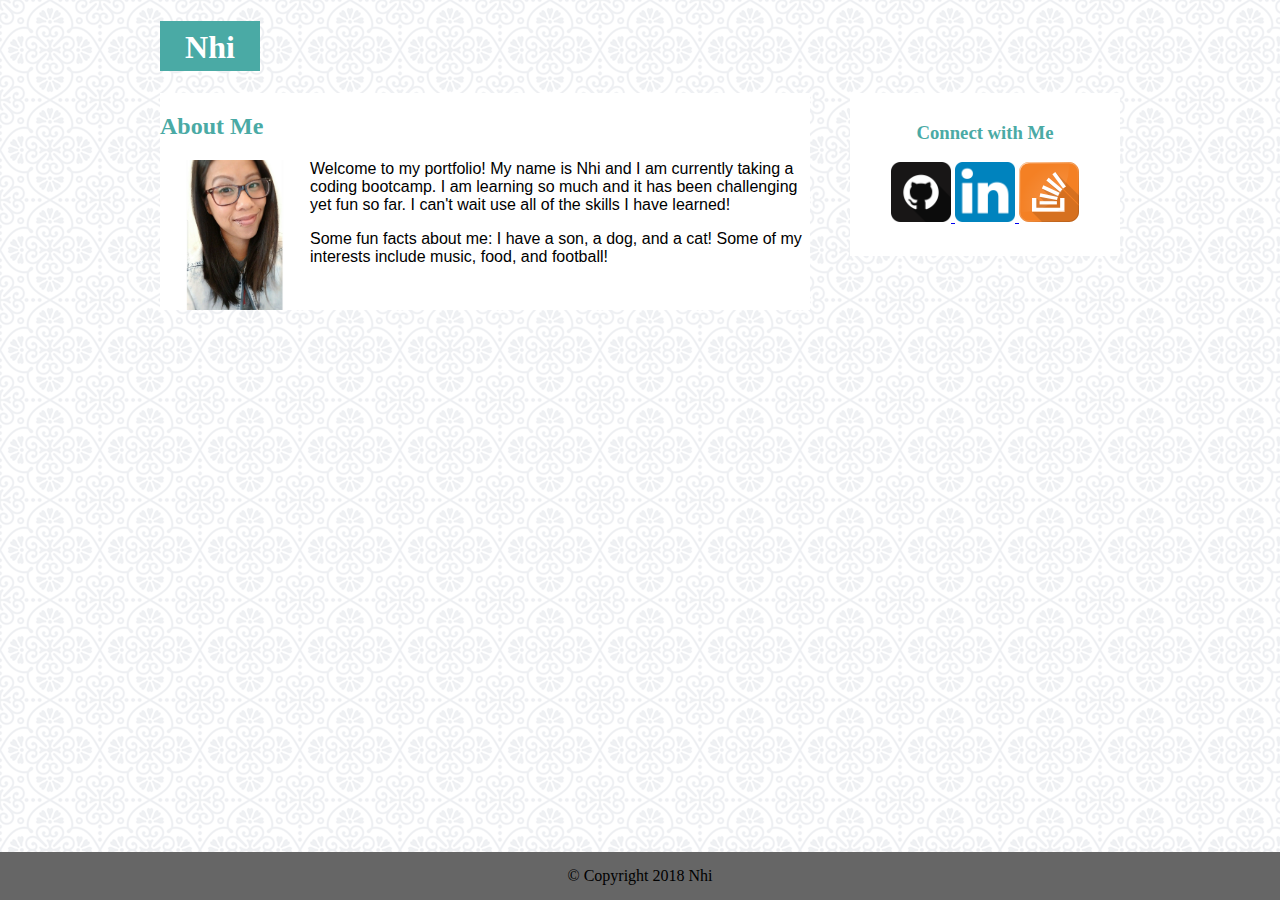
==== index.html @ 5d6f3291 "Added footer" ====
<!DOCTYPE html>
<html lang="en">
<head>
    <meta charset="UTF-8">
    <meta name="viewport" content="width=device-width, initial-scale=1.0">
    <meta http-equiv="X-UA-Compatible" content="ie=edge">
    <link rel="stylesheet" type="text/css" href="./assets/css/style.css">
    <title>ND Portfolio</title>
</head>

<body background="./assets/images/regal.png">
    <div class="index">
         <h1 id="name">Nhi</h1>
    
    <section id="content">  
        <h2>About Me</h2>
        <img class="profilepic" src="./assets/images/profilepic.jpg" alt="profile" width="150" height="150">

        <p>Welcome to my portfolio! My name is Nhi and I am currently taking a coding bootcamp. I am learning so much and it has been challenging yet fun so far. I can't wait use all of the skills I have learned!</p>

        <p>Some fun facts about me: I have a son, a dog, and a cat! Some of my interests include music, food, and football!</p>
    </section>  

    <section id="connect">
        <h3>Connect with Me</h3>
        <a href="https://github.com/ntdang">
            <img src="./assets/images/github.png" alt="GitHub" width="60" height="60">
        </a>
        <a href="https://www.linkedin.com/in/nhi-dang-11b415154">
            <img src="./assets/images/linkedin.png" alt="LinkedIn" width="60" height="60">
        </a>
        <a href="https://stackoverflow.com/users/9064677/ntdang">
            <img src="./assets/images/stack2.svg" alt="StackOverflow" width="60" height="60">
        </a>
    </section>

    <div id="footer">
            &#169 Copyright 2018 Nhi
        </div>
        
    </div>

    
</body>
</html>
---- assets/css/style.css ----
* {
  box-sizing: border-box;
}

body {
  width: 960px;
  margin: 0 auto;
}

header {
  display: inline;
  float: right;
}

#name {
  background-color: #4aaaa5;
  color: white;
  font-family: 'Georgia', Times, Times New Roman, serif;
  width: 100px;
  height: 50px;
  padding: 8px 15px 25px 15px;
  text-align: center;
}

h2 {
  color: #4aaaa5;
  font-family: 'Georgia', Times, Times New Roman, serif;
}

p {
  font-family: 'Arial', 'Helvetica Neue', Helvetica, sans-serif;
}

#content {
  width: 650px;
  float: left;
  background-color: white;
}

#connect {
  float: right;
  width: 270px;
  color: #4aaaa5;
  background-color: white;
  text-align: center;
  padding: 10px 0px 30px 0px;  
}

.profilepic {
  float: left
}

#button {
  background-color: #4aaaa5;
  color: white;
}

#footer {
  background-color: #666666;
  position: fixed;
  bottom: 0%;
  right: 0%;
  left: 0%;
  width: 100%;
  text-align: center;
  padding: 15px;
}
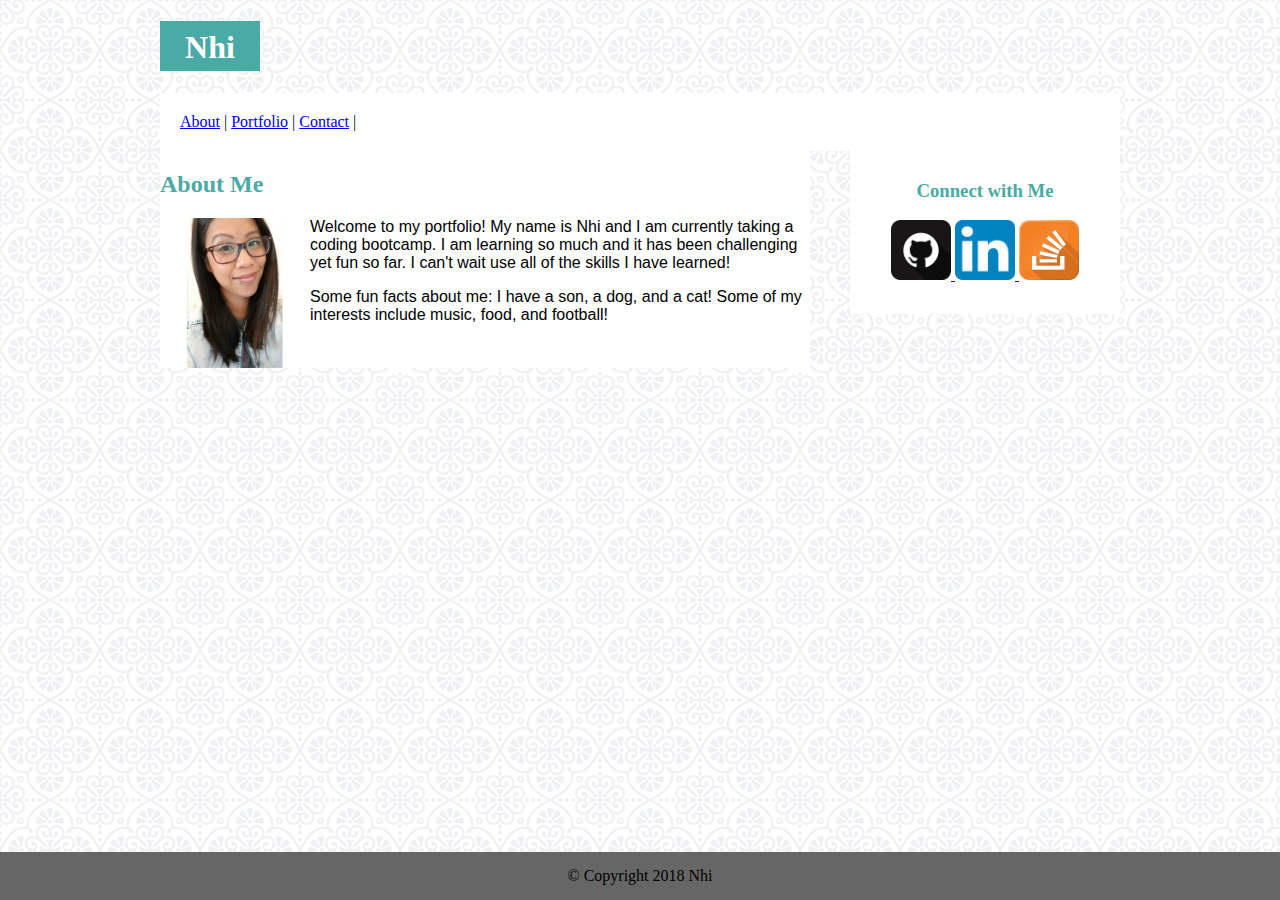
==== commit 62cd3f80: "Added nav tags" ====
--- a/index.html
+++ b/index.html
@@ -8,10 +8,19 @@
     <title>ND Portfolio</title>
 </head>
 
+<header>
+        <h1 id="name">Nhi</h1>
+      
+          <nav>
+              <a href="index.html">About</a> |
+              <a href="portfolio.html">Portfolio</a> |
+              <a href="contact.html">Contact</a> |
+          </nav>
+      </header>
+
 <body background="./assets/images/regal.png">
     <div class="index">
-         <h1 id="name">Nhi</h1>
-    
+     
     <section id="content">  
         <h2>About Me</h2>
         <img class="profilepic" src="./assets/images/profilepic.jpg" alt="profile" width="150" height="150">
@@ -37,7 +46,7 @@
     <div id="footer">
             &#169 Copyright 2018 Nhi
         </div>
-        
+
     </div>
 
     
--- a/assets/css/style.css
+++ b/assets/css/style.css
@@ -9,7 +9,11 @@
 
 header {
   display: inline;
-  float: right;
+}
+
+nav {
+  background-color: white;
+  padding: 20px;
 }
 
 #name {
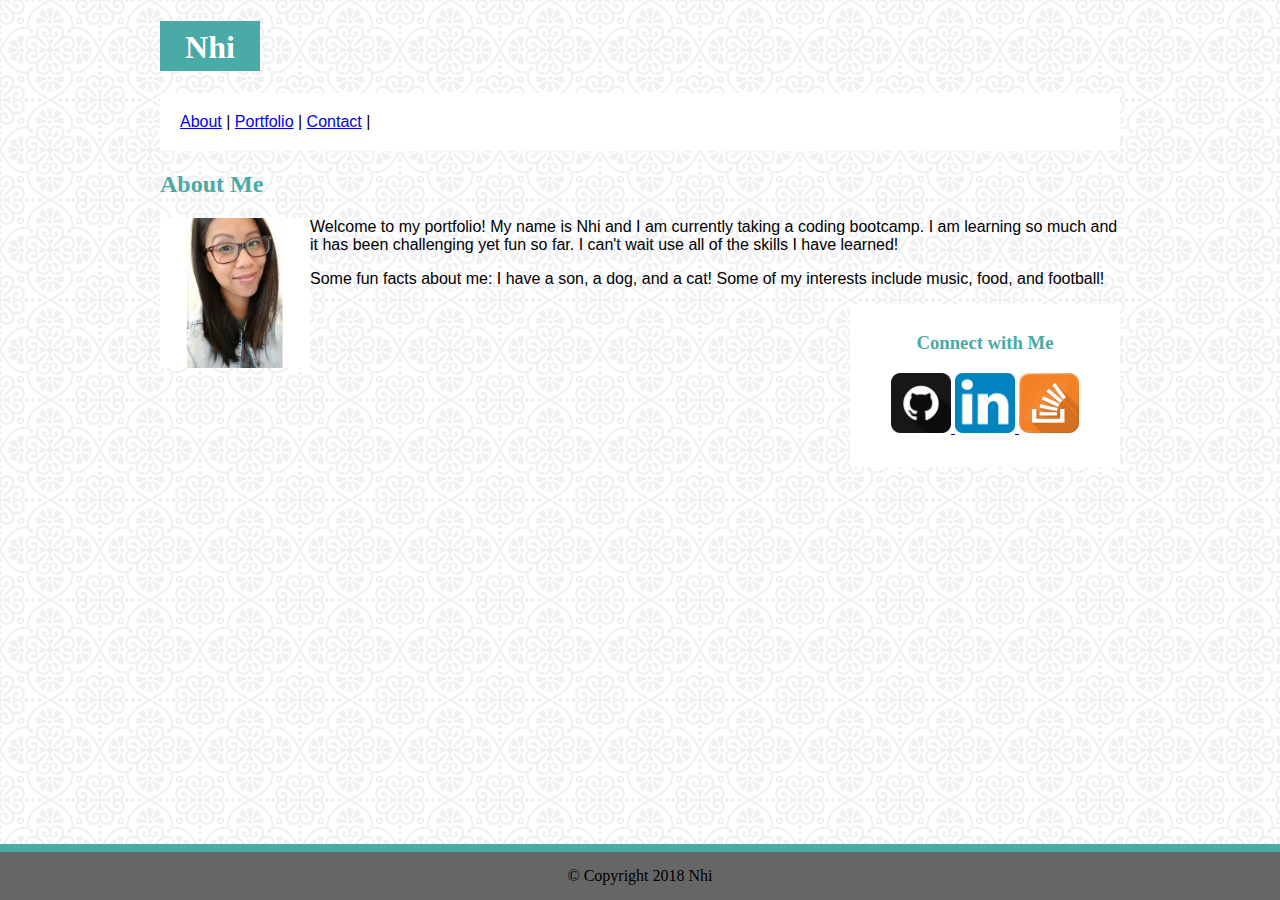
==== commit 9be2ee59: "Cleaned up divs" ====
--- a/index.html
+++ b/index.html
@@ -8,6 +8,7 @@
     <title>ND Portfolio</title>
 </head>
 
+<div>
 <header>
         <h1 id="name">Nhi</h1>
       
@@ -17,18 +18,16 @@
               <a href="contact.html">Contact</a> |
           </nav>
       </header>
+</div>
 
-<body background="./assets/images/regal.png">
-    <div class="index">
-     
-    <section id="content">  
+<div class="content">
+    <body background="./assets/images/regal.png">
         <h2>About Me</h2>
-        <img class="profilepic" src="./assets/images/profilepic.jpg" alt="profile" width="150" height="150">
+            <img class="profilepic" src="./assets/images/profilepic.jpg" alt="profile" width="150" height="150">
 
         <p>Welcome to my portfolio! My name is Nhi and I am currently taking a coding bootcamp. I am learning so much and it has been challenging yet fun so far. I can't wait use all of the skills I have learned!</p>
 
-        <p>Some fun facts about me: I have a son, a dog, and a cat! Some of my interests include music, food, and football!</p>
-    </section>  
+        <p>Some fun facts about me: I have a son, a dog, and a cat! Some of my interests include music, food, and football!</p> 
 
     <section id="connect">
         <h3>Connect with Me</h3>
@@ -45,10 +44,9 @@
 
     <div id="footer">
             &#169 Copyright 2018 Nhi
-        </div>
+     </div>
+  
+</body>
 
-    </div>
-
-    
-</body>
+</div>
 </html>--- a/assets/css/style.css
+++ b/assets/css/style.css
@@ -14,6 +14,7 @@
 nav {
   background-color: white;
   padding: 20px;
+  font-family: 'Arial', 'Helvetica Neue', Helvetica, sans-serif;
 }
 
 #name {
@@ -39,6 +40,7 @@
   width: 650px;
   float: left;
   background-color: white;
+  font-family: 'Arial', 'Helvetica Neue', Helvetica, sans-serif;
 }
 
 #connect {
@@ -47,7 +49,7 @@
   color: #4aaaa5;
   background-color: white;
   text-align: center;
-  padding: 10px 0px 30px 0px;  
+  padding: 10px 0px 30px 0px;
 }
 
 .profilepic {
@@ -57,6 +59,8 @@
 #button {
   background-color: #4aaaa5;
   color: white;
+  padding: 8px 25px;
+  font-size: small;
 }
 
 #footer {
@@ -68,4 +72,5 @@
   width: 100%;
   text-align: center;
   padding: 15px;
+  border-top: #4aaaa5 8px solid;
 }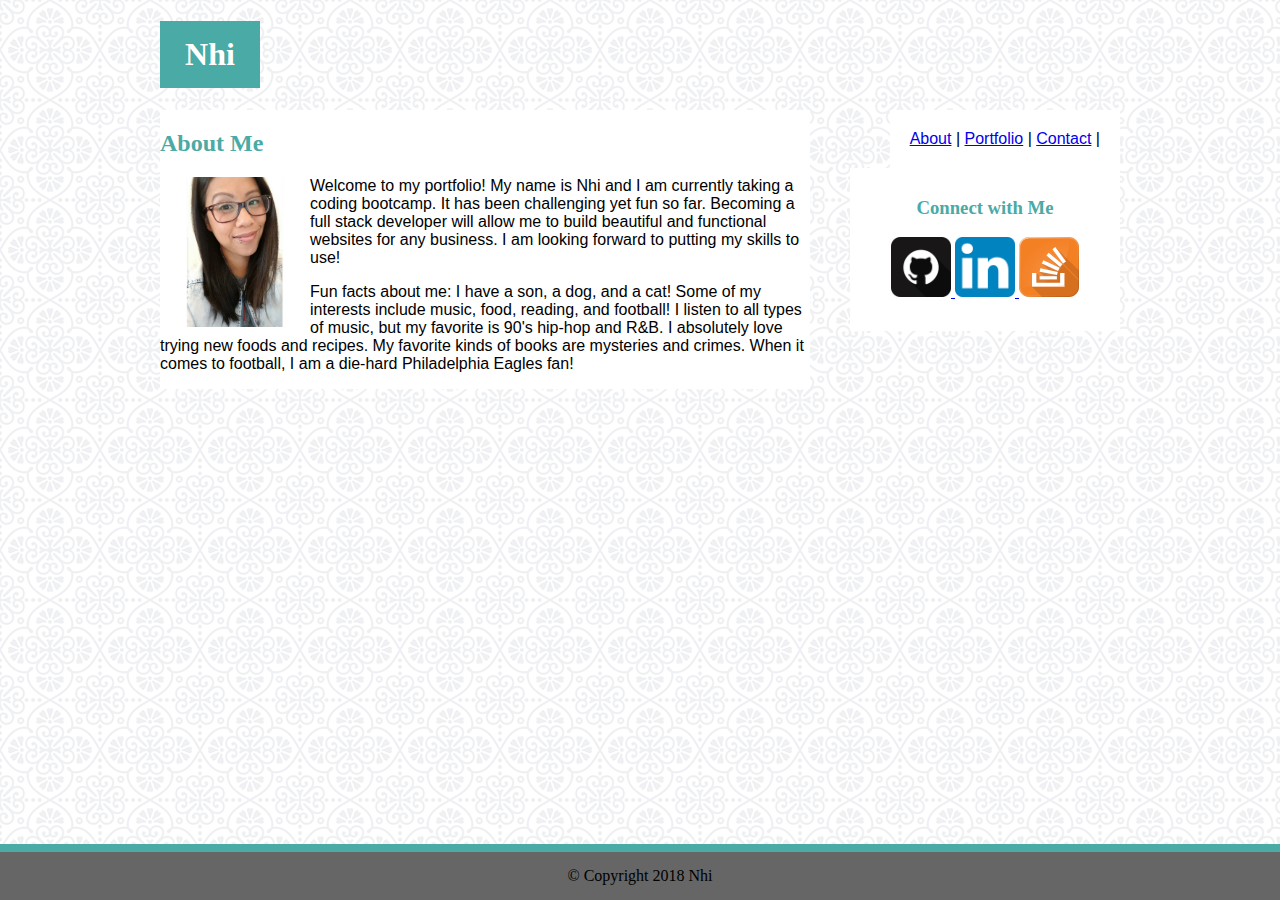
==== commit fbc75c31: "Updated bio again" ====
--- a/index.html
+++ b/index.html
@@ -20,14 +20,16 @@
       </header>
 </div>
 
-<div class="content">
+<div id="content">
     <body background="./assets/images/regal.png">
         <h2>About Me</h2>
             <img class="profilepic" src="./assets/images/profilepic.jpg" alt="profile" width="150" height="150">
 
-        <p>Welcome to my portfolio! My name is Nhi and I am currently taking a coding bootcamp. I am learning so much and it has been challenging yet fun so far. I can't wait use all of the skills I have learned!</p>
+        <p>Welcome to my portfolio! My name is Nhi and I am currently taking a coding bootcamp. It has been challenging yet fun so far. Becoming a full stack developer will allow me to build beautiful and functional websites for any business. I am looking forward to putting my skills to use!</p>
 
-        <p>Some fun facts about me: I have a son, a dog, and a cat! Some of my interests include music, food, and football!</p> 
+        <p>Fun facts about me: I have a son, a dog, and a cat! Some of my interests include music, food, reading, and football! I listen to all types of music, but my favorite is 90's hip-hop and R&B. I absolutely love trying new foods and recipes. My favorite kinds of books are mysteries and crimes. When it comes to football, I am a die-hard Philadelphia Eagles fan!</p> 
+    </body>
+</div>
 
     <section id="connect">
         <h3>Connect with Me</h3>
@@ -44,9 +46,6 @@
 
     <div id="footer">
             &#169 Copyright 2018 Nhi
-     </div>
+    </div>
   
-</body>
-
-</div>
 </html>--- a/assets/css/style.css
+++ b/assets/css/style.css
@@ -15,6 +15,7 @@
   background-color: white;
   padding: 20px;
   font-family: 'Arial', 'Helvetica Neue', Helvetica, sans-serif;
+  float: right;
 }
 
 #name {
@@ -22,8 +23,7 @@
   color: white;
   font-family: 'Georgia', Times, Times New Roman, serif;
   width: 100px;
-  height: 50px;
-  padding: 8px 15px 25px 15px;
+  padding: 15px;
   text-align: center;
 }
 
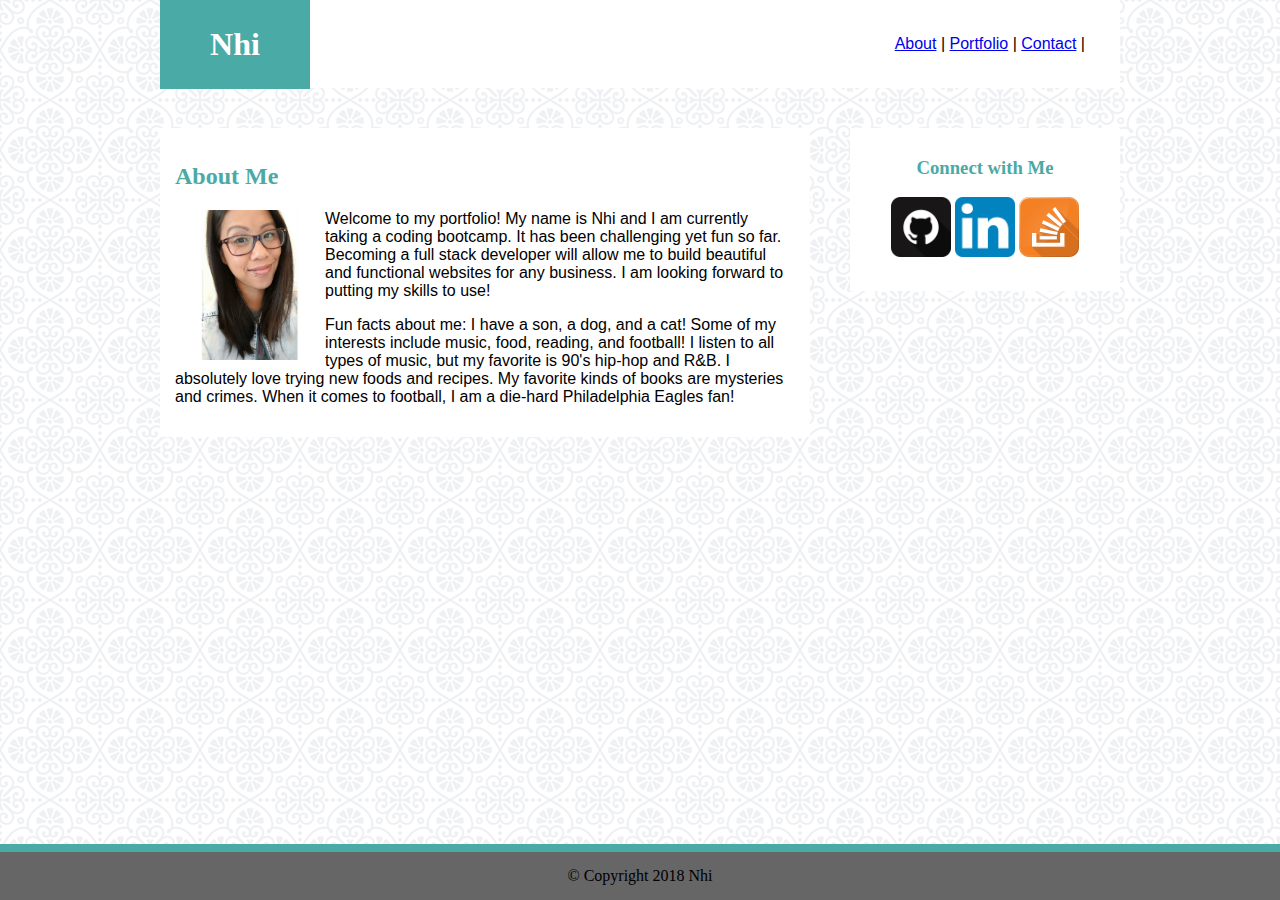
==== commit 4a415416: "Fixed header" ====
--- a/index.html
+++ b/index.html
@@ -10,14 +10,15 @@
 
 <div>
 <header>
-        <h1 id="name">Nhi</h1>
-      
-          <nav>
-              <a href="index.html">About</a> |
-              <a href="portfolio.html">Portfolio</a> |
-              <a href="contact.html">Contact</a> |
-          </nav>
-      </header>
+    <h1>Nhi</h1>   
+</header>
+
+<nav>
+    <a href="index.html">About</a> |
+    <a href="portfolio.html">Portfolio</a> |
+    <a href="contact.html">Contact</a> |
+</nav>
+
 </div>
 
 <div id="content">
@@ -34,14 +35,11 @@
     <section id="connect">
         <h3>Connect with Me</h3>
         <a href="https://github.com/ntdang">
-            <img src="./assets/images/github.png" alt="GitHub" width="60" height="60">
-        </a>
+            <img src="./assets/images/github.png" alt="GitHub" width="60" height="60"></a>
         <a href="https://www.linkedin.com/in/nhi-dang-11b415154">
-            <img src="./assets/images/linkedin.png" alt="LinkedIn" width="60" height="60">
-        </a>
+            <img src="./assets/images/linkedin.png" alt="LinkedIn" width="60" height="60"></a>
         <a href="https://stackoverflow.com/users/9064677/ntdang">
-            <img src="./assets/images/stack2.svg" alt="StackOverflow" width="60" height="60">
-        </a>
+            <img src="./assets/images/stack2.svg" alt="StackOverflow" width="60" height="60"></a>
     </section>
 
     <div id="footer">
--- a/assets/css/style.css
+++ b/assets/css/style.css
@@ -8,23 +8,27 @@
 }
 
 header {
-  display: inline;
+  position: fixed;
+  z-index: 2;
+  width: 100%;
 }
 
 nav {
   background-color: white;
-  padding: 20px;
+  padding: 35px;
   font-family: 'Arial', 'Helvetica Neue', Helvetica, sans-serif;
-  float: right;
+  width: 100%;
+  text-align: right;
 }
 
-#name {
+h1 {
   background-color: #4aaaa5;
   color: white;
   font-family: 'Georgia', Times, Times New Roman, serif;
-  width: 100px;
-  padding: 15px;
+  width: 150px;
+  padding: 26px;
   text-align: center;
+  margin: 0%;
 }
 
 h2 {
@@ -41,6 +45,9 @@
   float: left;
   background-color: white;
   font-family: 'Arial', 'Helvetica Neue', Helvetica, sans-serif;
+  position: relative;
+  padding: 15px;
+  margin-top: 40px;
 }
 
 #connect {
@@ -50,6 +57,7 @@
   background-color: white;
   text-align: center;
   padding: 10px 0px 30px 0px;
+  margin-top: 40px;
 }
 
 .profilepic {
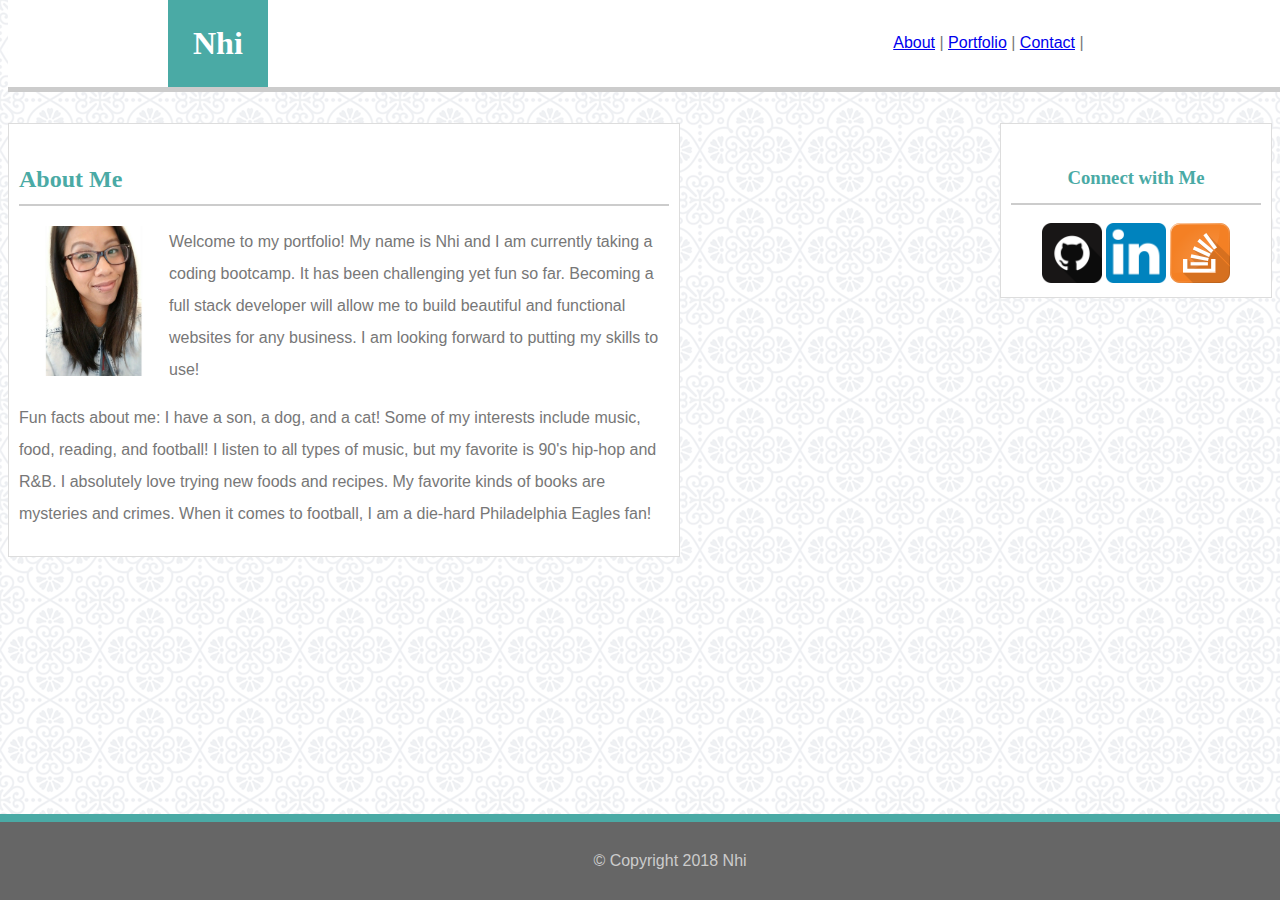
==== commit 77a4a55c: "Updated all files" ====
--- a/index.html
+++ b/index.html
@@ -8,32 +8,31 @@
     <title>ND Portfolio</title>
 </head>
 
-<div>
+<body background="./assets/images/regal.png">
+
 <header>
-    <h1>Nhi</h1>   
+<div class="container-holder">
+    <h1>Nhi</h1>
+    <div class="nav">
+        <a href="index.html">About</a> |
+        <a href="portfolio.html">Portfolio</a> |
+        <a href="contact.html">Contact</a> |
+    </div>   
+</div>
 </header>
 
-<nav>
-    <a href="index.html">About</a> |
-    <a href="portfolio.html">Portfolio</a> |
-    <a href="contact.html">Contact</a> |
-</nav>
-
-</div>
-
+<div class="container clearfix">
 <div id="content">
-    <body background="./assets/images/regal.png">
-        <h2>About Me</h2>
+        <h2 class="underline">About Me</h2>
             <img class="profilepic" src="./assets/images/profilepic.jpg" alt="profile" width="150" height="150">
 
         <p>Welcome to my portfolio! My name is Nhi and I am currently taking a coding bootcamp. It has been challenging yet fun so far. Becoming a full stack developer will allow me to build beautiful and functional websites for any business. I am looking forward to putting my skills to use!</p>
 
         <p>Fun facts about me: I have a son, a dog, and a cat! Some of my interests include music, food, reading, and football! I listen to all types of music, but my favorite is 90's hip-hop and R&B. I absolutely love trying new foods and recipes. My favorite kinds of books are mysteries and crimes. When it comes to football, I am a die-hard Philadelphia Eagles fan!</p> 
-    </body>
 </div>
-
+    
     <section id="connect">
-        <h3>Connect with Me</h3>
+        <h3 class="underline">Connect with Me</h3>
         <a href="https://github.com/ntdang">
             <img src="./assets/images/github.png" alt="GitHub" width="60" height="60"></a>
         <a href="https://www.linkedin.com/in/nhi-dang-11b415154">
@@ -45,5 +44,9 @@
     <div id="footer">
             &#169 Copyright 2018 Nhi
     </div>
-  
+
+</div>
+
+</body>
+
 </html>--- a/assets/css/style.css
+++ b/assets/css/style.css
@@ -1,34 +1,30 @@
-* {
-  box-sizing: border-box;
-}
-
-body {
-  width: 960px;
+header {
+  top: 0;
+  position: fixed;
+  z-index: 2;
+  width: 100%;
+  background-color: white;
+  border-bottom: #cccccc 5px solid;
   margin: 0 auto;
 }
 
-header {
-  position: fixed;
-  z-index: 2;
-  width: 100%;
-}
-
-nav {
-  background-color: white;
-  padding: 35px;
+.nav {
+  padding: 34px;
   font-family: 'Arial', 'Helvetica Neue', Helvetica, sans-serif;
-  width: 100%;
-  text-align: right;
+  width: 22%;
+  float: right;
+  text-align: center;
+  color: #777777;
 }
 
 h1 {
   background-color: #4aaaa5;
   color: white;
   font-family: 'Georgia', Times, Times New Roman, serif;
-  width: 150px;
-  padding: 26px;
+  padding: 25px;
+  margin: 0;
+  display: inline-block;
   text-align: center;
-  margin: 0%;
 }
 
 h2 {
@@ -36,28 +32,45 @@
   font-family: 'Georgia', Times, Times New Roman, serif;
 }
 
-p {
-  font-family: 'Arial', 'Helvetica Neue', Helvetica, sans-serif;
+.underline {
+  border-bottom: 2px solid #cccccc;
+  display: block;
+  line-height: 50px;
+}
+
+.container-holder {
+  width: 960px;
+  margin: 0 auto;
+}
+
+.clearfix {
+  clear: both;
 }
 
 #content {
   width: 650px;
+  line-height: 2;
   float: left;
   background-color: white;
+  color: #777777;
+  border: solid .5px;
+  border-color: #dddddd;
   font-family: 'Arial', 'Helvetica Neue', Helvetica, sans-serif;
   position: relative;
-  padding: 15px;
-  margin-top: 40px;
+  padding: 10px;
+  margin-top: 115px;
 }
 
 #connect {
   float: right;
-  width: 270px;
+  width: 250px;
   color: #4aaaa5;
   background-color: white;
+  border: solid .5px;
+  border-color: #dddddd;
   text-align: center;
-  padding: 10px 0px 30px 0px;
-  margin-top: 40px;
+  padding: 10px;
+  margin-top: 115px;
 }
 
 .profilepic {
@@ -73,12 +86,14 @@
 
 #footer {
   background-color: #666666;
+  color: #cccccc;
+  font-family: 'Arial', 'Helvetica Neue', Helvetica, sans-serif;
   position: fixed;
-  bottom: 0%;
-  right: 0%;
-  left: 0%;
+  bottom: 0;
+  right: 0;
+  left: 0;
   width: 100%;
   text-align: center;
-  padding: 15px;
+  padding: 30px;
   border-top: #4aaaa5 8px solid;
 }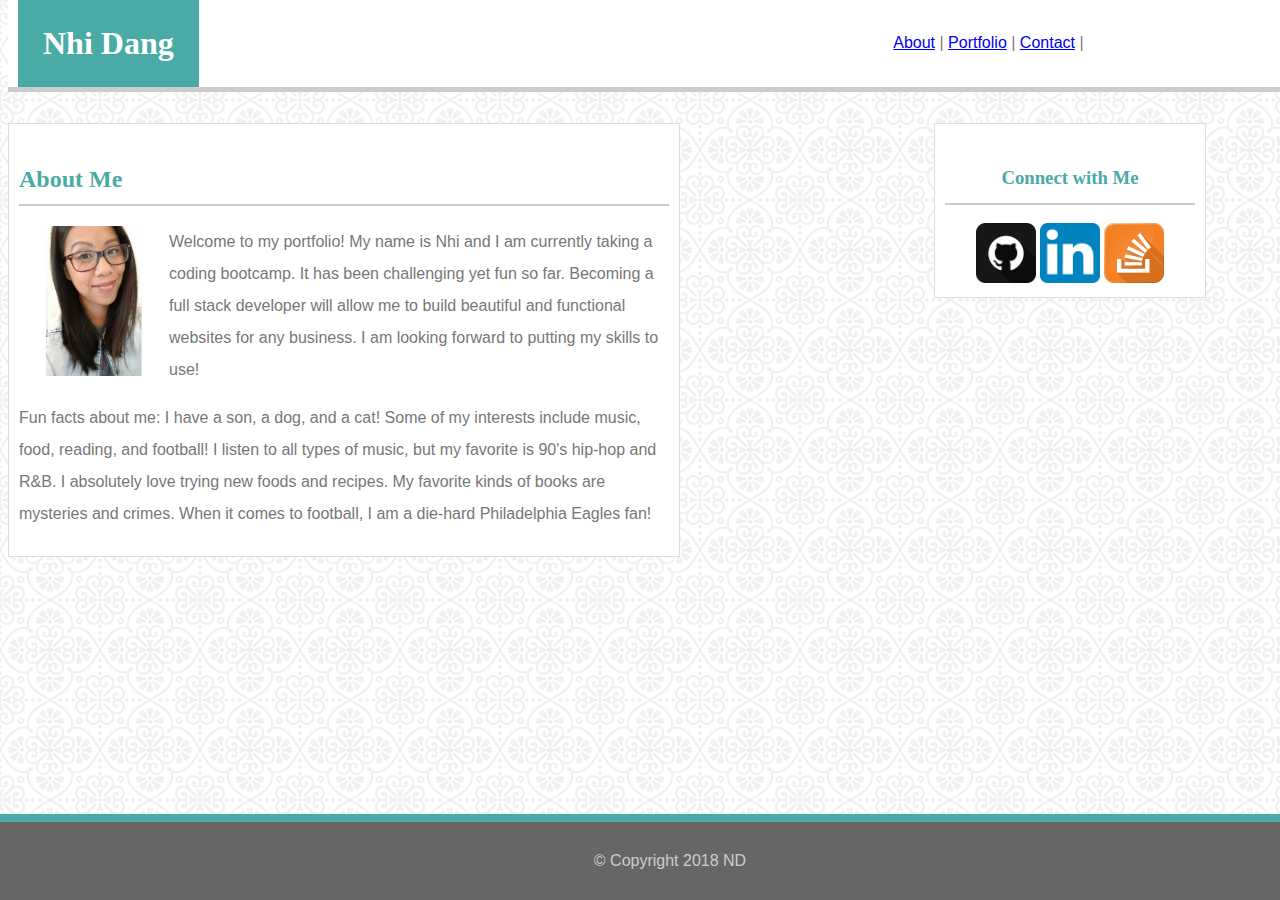
==== commit de136ac6: "First and last name" ====
--- a/index.html
+++ b/index.html
@@ -12,7 +12,7 @@
 
 <header>
 <div class="container-holder">
-    <h1>Nhi</h1>
+    <h1>Nhi Dang</h1>
     <div class="nav">
         <a href="index.html">About</a> |
         <a href="portfolio.html">Portfolio</a> |
@@ -42,7 +42,7 @@
     </section>
 
     <div id="footer">
-            &#169 Copyright 2018 Nhi
+            &#169 Copyright 2018 ND
     </div>
 
 </div>
--- a/assets/css/style.css
+++ b/assets/css/style.css
@@ -22,7 +22,7 @@
   color: white;
   font-family: 'Georgia', Times, Times New Roman, serif;
   padding: 25px;
-  margin: 0;
+  margin: 0 0 0 -150px;
   display: inline-block;
   text-align: center;
 }
@@ -62,7 +62,7 @@
 }
 
 #connect {
-  float: right;
+  float: left;
   width: 250px;
   color: #4aaaa5;
   background-color: white;
@@ -71,6 +71,7 @@
   text-align: center;
   padding: 10px;
   margin-top: 115px;
+  margin-left: 254px;
 }
 
 .profilepic {
@@ -82,6 +83,11 @@
   color: white;
   padding: 8px 25px;
   font-size: small;
+}
+
+.placeholders {
+  padding: 30px;
+  width: 40%;
 }
 
 #footer {
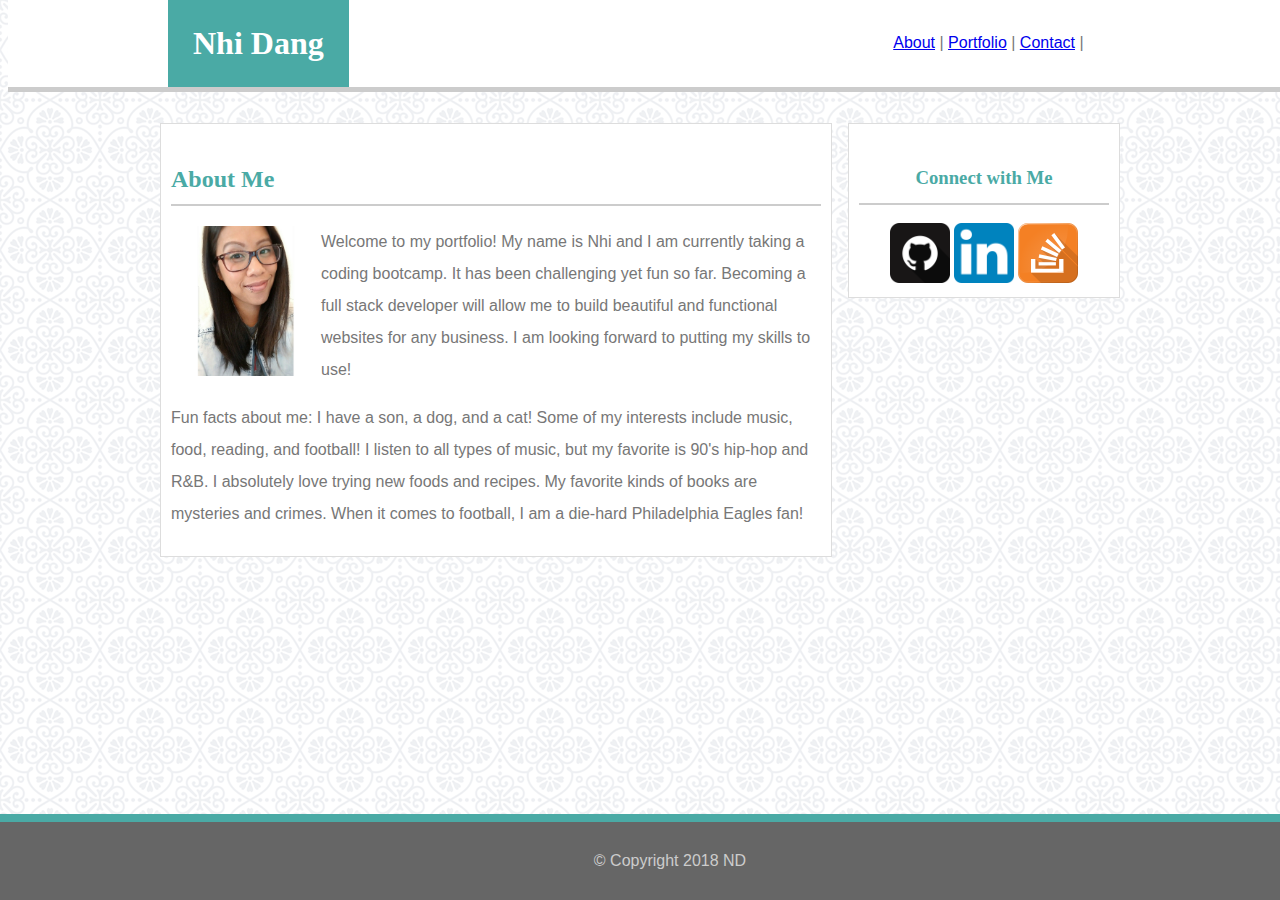
==== commit 8eee484b: "Finally fixed" ====
--- a/index.html
+++ b/index.html
@@ -11,7 +11,7 @@
 <body background="./assets/images/regal.png">
 
 <header>
-<div class="container-holder">
+<div class="container">
     <h1>Nhi Dang</h1>
     <div class="nav">
         <a href="index.html">About</a> |
--- a/assets/css/style.css
+++ b/assets/css/style.css
@@ -22,7 +22,8 @@
   color: white;
   font-family: 'Georgia', Times, Times New Roman, serif;
   padding: 25px;
-  margin: 0 0 0 -150px;
+  /* margin: 0 0 0 -150px; */
+  margin: 0;
   display: inline-block;
   text-align: center;
 }
@@ -38,7 +39,7 @@
   line-height: 50px;
 }
 
-.container-holder {
+.container {
   width: 960px;
   margin: 0 auto;
 }
@@ -62,7 +63,7 @@
 }
 
 #connect {
-  float: left;
+  float: right;
   width: 250px;
   color: #4aaaa5;
   background-color: white;
@@ -71,7 +72,7 @@
   text-align: center;
   padding: 10px;
   margin-top: 115px;
-  margin-left: 254px;
+  /* margin-left: 254px; */
 }
 
 .profilepic {
